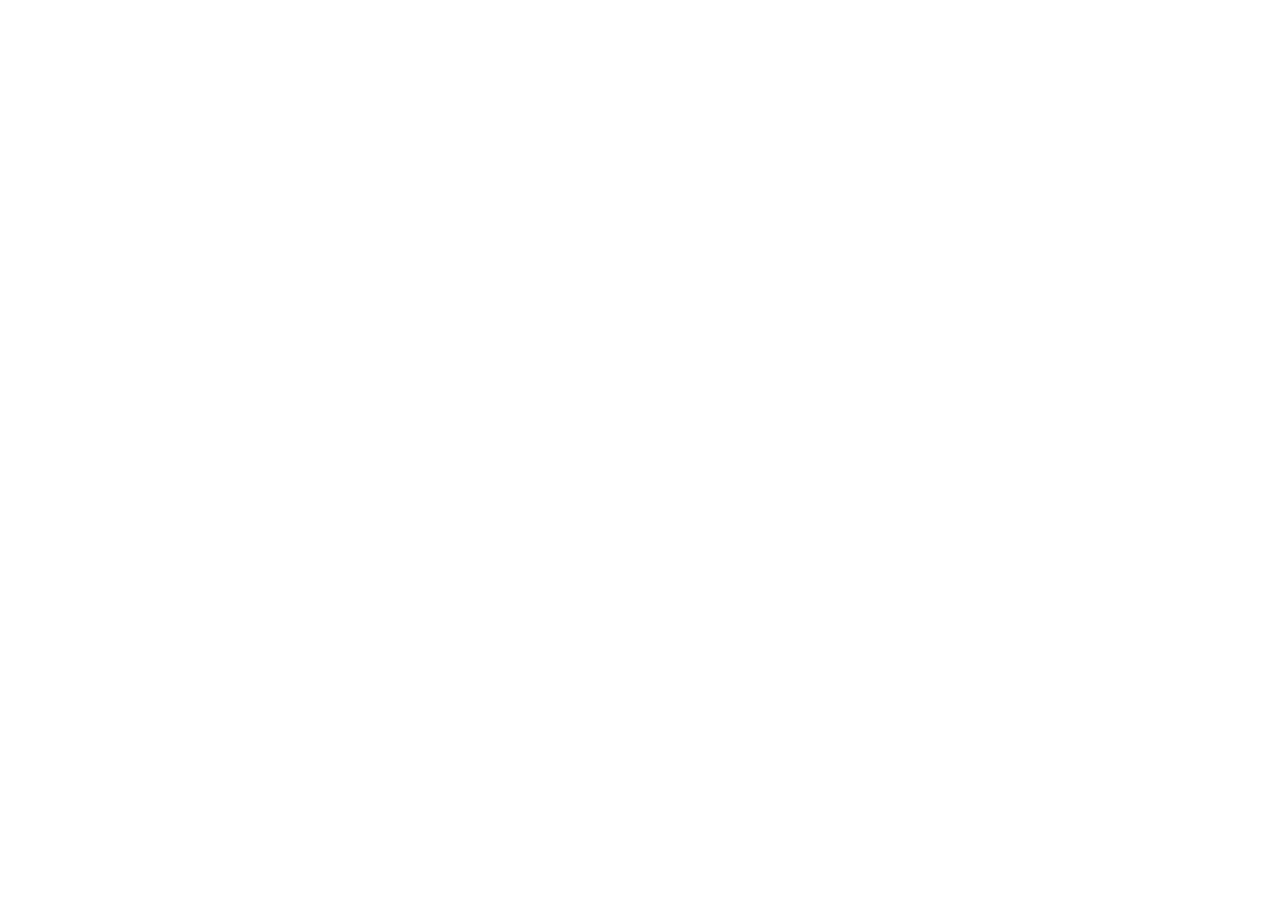
==== zaj-work10.30/1.html @ 62b38ad0 "Add files via upload" ====
<!DOCTYPE html>
<html lang="en">
<head>
    <meta charset="UTF-8">
    <title>Document</title>
    <script src="../jquery.min.js"></script>
</head>
<body>
    <div class="all"></div>
    <div class="seven">
        <div id="1"></div>
        <div id="2"></div>
        <div id="3"></div>
        <div id="4"></div>
        <div id="5"></div>
        <div id="6"></div>
        <div id="7"></div>
    </div>   
    <script>
        $(".all").css({"backgroundColor":"darkcyan","width":"150px","height":"150px","border-radius":"50%","float":"left","border":"2px solid white"});
        $(".seven").css({"float":"left","margin-left":"40px","margin-top":"20px"});
        $("#1").css({"backgroundColor":"brown","width":"100px","height":"100px","border-radius":"50%","float":"left","margin-right":"20px","border":"2px solid white","display":"none"});
        $("#2").css({"backgroundColor":"chocolate","width":"100px","height":"100px","border-radius":"50%","float":"left","margin-right":"20px","border":"2px solid white","display":"none"});
        $("#3").css({"backgroundColor":"yellow","width":"100px","height":"100px","border-radius":"50%","float":"left","margin-right":"20px","border":"2px solid white","display":"none"});
        $("#4").css({"backgroundColor":"green","width":"100px","height":"100px","border-radius":"50%","float":"left","margin-right":"20px","border":"2px solid white","display":"none"});
        $("#5").css({"backgroundColor":"aqua","width":"100px","height":"100px","border-radius":"50%","float":"left","margin-right":"20px","border":"2px solid white","display":"none"});
        $("#6").css({"backgroundColor":"blue","width":"100px","height":"100px","border-radius":"50%","float":"left","margin-right":"20px","border":"2px solid white","display":"none"});
        $("#7").css({"backgroundColor":"rebeccapurple","width":"100px","height":"100px","border-radius":"50%","float":"left","margin-right":"20px","border":"2px solid white","display":"none"});
        
        var a=true;
        $(".all").click(function(){
        	if(a){
        		a=false;
        		$(".seven>div").css("display","block");
        	}else{
        		a=true;
        	    $(".seven>div").css("display","none");
        	}
        })
        //点击谁，body跟着变颜色
        $(".all").click(function(){
        	$("body").css("backgroundColor","darkcyan");
        })
        $("#1").click(function(){
        	$("body").css("backgroundColor","brown");
        })
        $("#2").click(function(){
        	$("body").css("backgroundColor","chocolate");
        })
        $("#3").click(function(){
        	$("body").css("backgroundColor","yellow");
        })
        $("#4").click(function(){
        	$("body").css("backgroundColor","green");
        })
        $("#5").click(function(){
        	$("body").css("backgroundColor","aqua");
        })
        $("#6").click(function(){
        	$("body").css("backgroundColor","blue");
        })
        $("#7").click(function(){
        	$("body").css("backgroundColor","rebeccapurple");
        })
    </script>
</body>
</html>
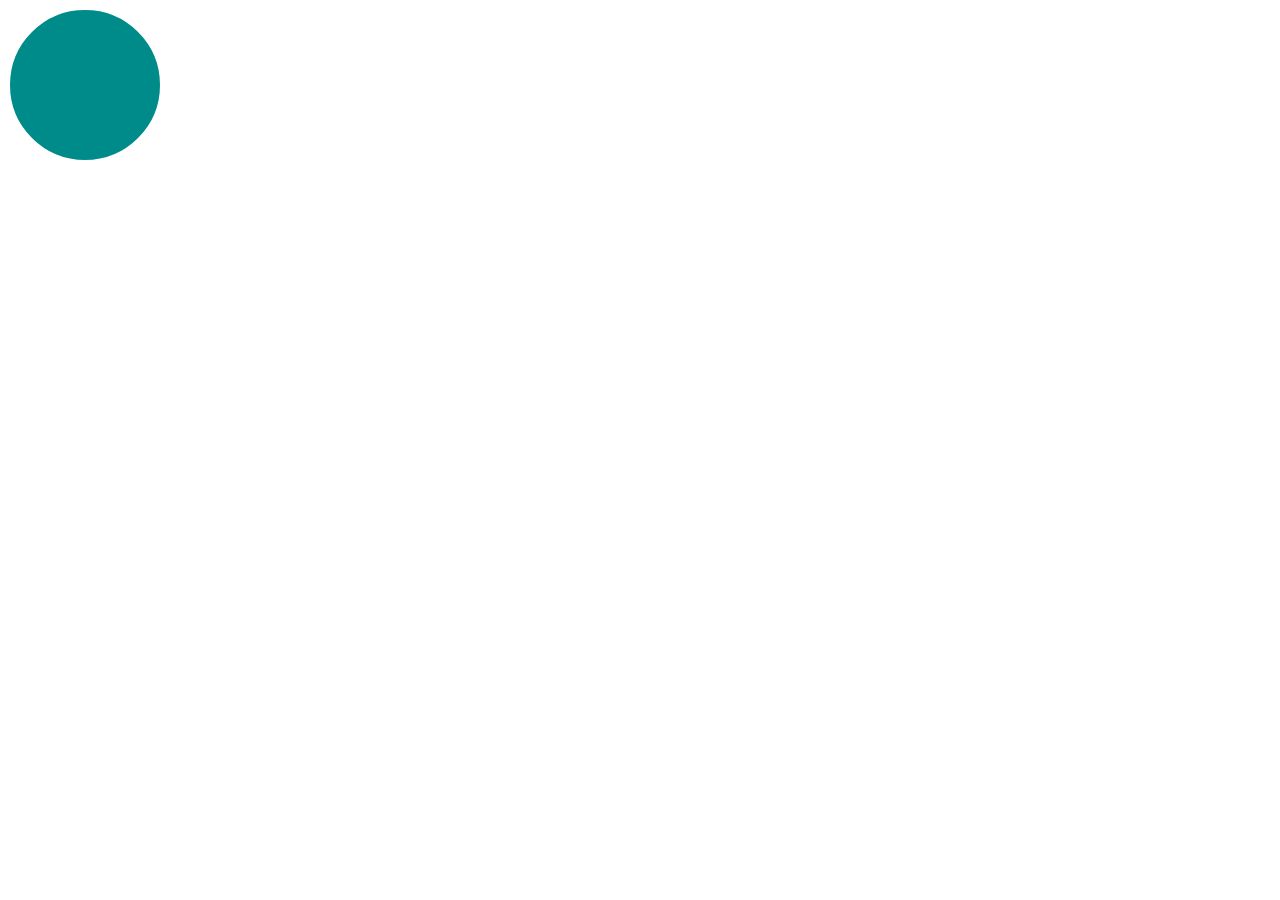
==== commit d9374e36: "Add files via upload" ====
--- a/zaj-work10.30/1.html
+++ b/zaj-work10.30/1.html
@@ -3,7 +3,7 @@
 <head>
     <meta charset="UTF-8">
     <title>Document</title>
-    <script src="../jquery.min.js"></script>
+    <script src="jquery.min.js"></script>
 </head>
 <body>
     <div class="all"></div>
